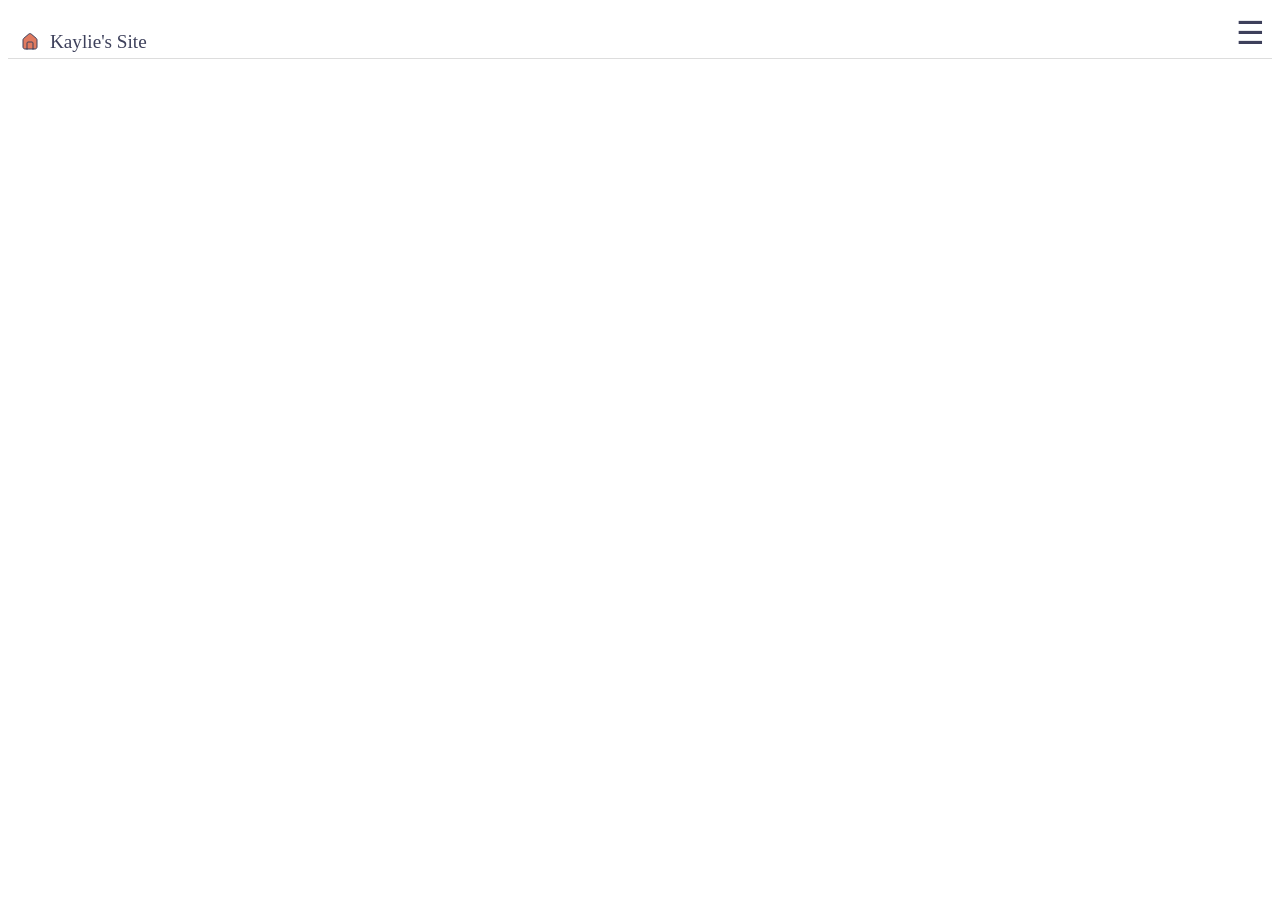
==== code-along-header/index.html @ 5d448eb4 "Code along video 1 and 2." ====
<!DOCTYPE html>
<html lang="en">
<head>
    <meta charset="UTF-8">
    <meta name="viewport" content="width=device-width, initial-scale=1.0">
    <title>Document</title>

    <!--Style Sheets-->
    <link rel="stylesheet" href="styles/normalize.css">
    <link rel="stylesheet" href="styles/base.css">
    <link rel="stlyesheet" href="styles/larger.css">
    <script src="scrpits/navigation.js" defer></script>

</head>

<body>
    <header>
        <img src="images/home.svg" alt="Home Icon" width="800" height="800">
        <span>Kaylie's Site</span>
        <button id="ham-btn" class="hamburger"></button>
    </header>
    <nav></nav>
    <main></main>
    <footer></footer>
    
</body>

</html>
---- code-along-header/styles/base.css ----
:root{

    --primary-color:#E07A5F;
    --secondary-color: #3D405B;
}

header{

    display: grid;
    grid-template-columns: 24px auto 44px;
    padding: 5px 0 5px 10px;
    align-items: end;
    border-bottom: solid 1px #ddd;
    column-gap: 8px;
}

header img{

    display: block;
    width: 100%;
    height: auto;
}

header span{

    font-size: 1.2rem;
    color: var(--secondary-color);
}

.hamburger{

    background: none;
    border: none;
    color: var(--secondary-color);
    cursor: pointer;
}

.hamburger::after{
    content: "\2630";
    font-size: 2rem;
}
---- code-along-header/styles/larger.css ----
@media only screen and (min-width: 38rem){

    header, main, nav, footer{
        max-width: 900px;
        margin: 0 auto;
    }

    header{
        grid-template-columns: 24px auto;
    }

   .hamburger{

    display: none;
   } 
}
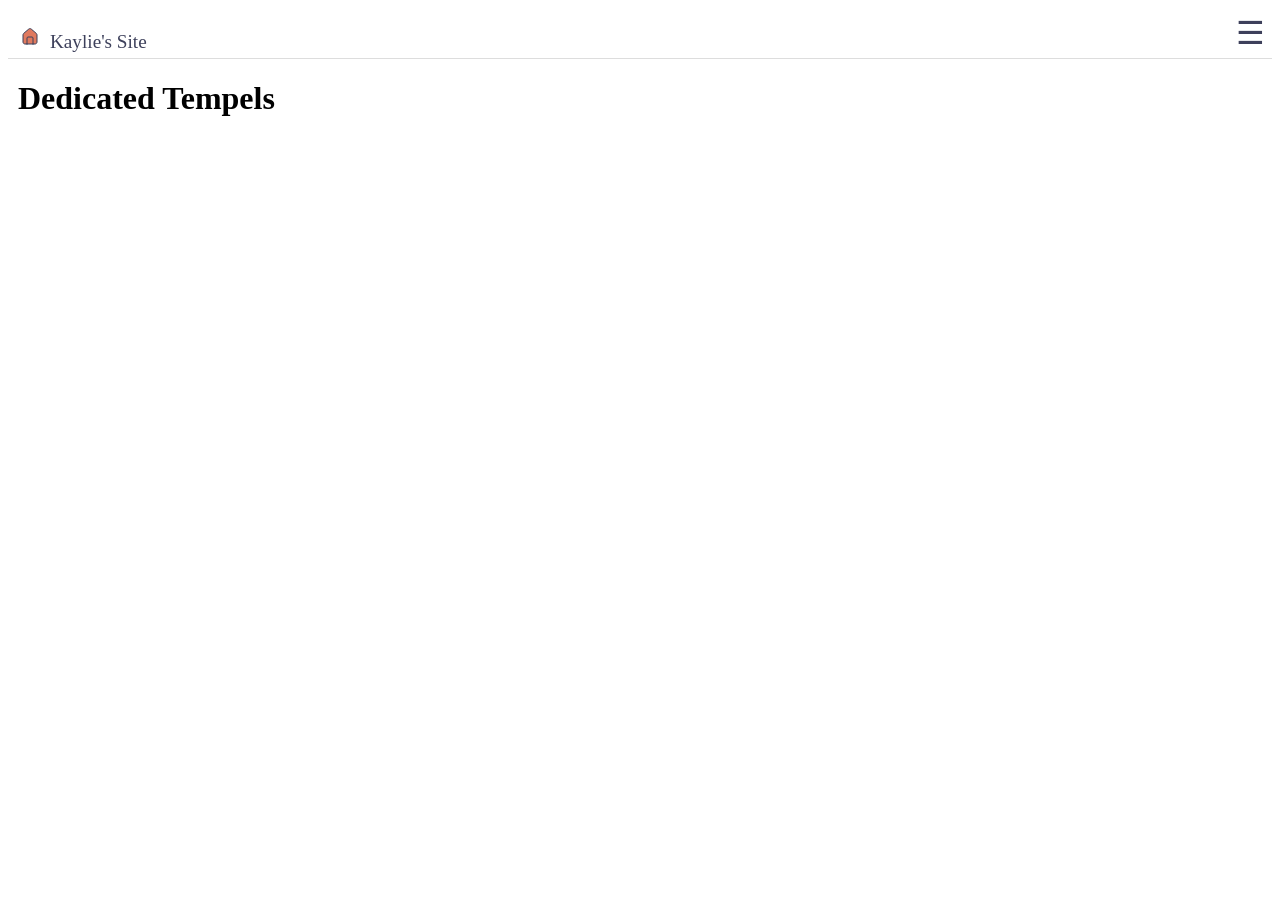
==== commit 59ed7f57: "Navigation code along completed." ====
--- a/code-along-header/index.html
+++ b/code-along-header/index.html
@@ -19,8 +19,17 @@
         <span>Kaylie's Site</span>
         <button id="ham-btn" class="hamburger"></button>
     </header>
-    <nav></nav>
-    <main></main>
+    <nav id="nav-bar" class="navigation">
+
+        <ul>
+            <li><a href="#">News & Events</a></li>
+            <li class="current"><a href="#">Dedicated Temples</a></li>
+            <li><a href="#">Annouced Temples</a></li>
+        </ul>
+    </nav>
+    <main>
+        <h1>Dedicated Tempels</h1>
+    </main>
     <footer></footer>
     
 </body>
--- a/code-along-header/styles/base.css
+++ b/code-along-header/styles/base.css
@@ -19,6 +19,7 @@
     display: block;
     width: 100%;
     height: auto;
+    padding-bottom: 5px;
 }
 
 header span{
@@ -33,9 +34,51 @@
     border: none;
     color: var(--secondary-color);
     cursor: pointer;
+    font-family: Verdana, Geneva, Tahoma, sans-serif;
 }
 
-.hamburger::after{
+.hamburger::before{
     content: "\2630";
     font-size: 2rem;
+}
+
+.hamburger.show::before{
+
+    content: "\00D7";
+
+}
+
+.navigation{
+    display: none;
+}
+
+.navigation.show{
+    display: block;
+}
+
+.navigation ul{
+    list-style-type: none;
+    margin: 0;
+    padding: 0;
+}
+
+.navigation a{
+    display: block;
+    padding: 0.8rem 10px;
+    color: var(--secondary-color);
+    text-decoration: none;
+    border-bottom: solid 1px #ddd;
+}
+
+.navigation li.current{
+
+background-color: #eee;
+}
+
+.navigation a:hover{
+    background-color: var(--primary-color);
+}
+
+h1{
+    margin-left: 10px;
 }
--- a/code-along-header/styles/larger.css
+++ b/code-along-header/styles/larger.css
@@ -4,13 +4,20 @@
         max-width: 900px;
         margin: 0 auto;
     }
-
     header{
         grid-template-columns: 24px auto;
     }
-
-   .hamburger{
-
-    display: none;
-   } 
+    .hamburger{
+        display: none;
+    }
+    .navigation{
+        display: block;
+        border-bottom: solid 1px #eee;
+    }
+    .navigation ul{
+        display: flex;
+    }
+    .navigation a{
+        border: none;
+    }
 }
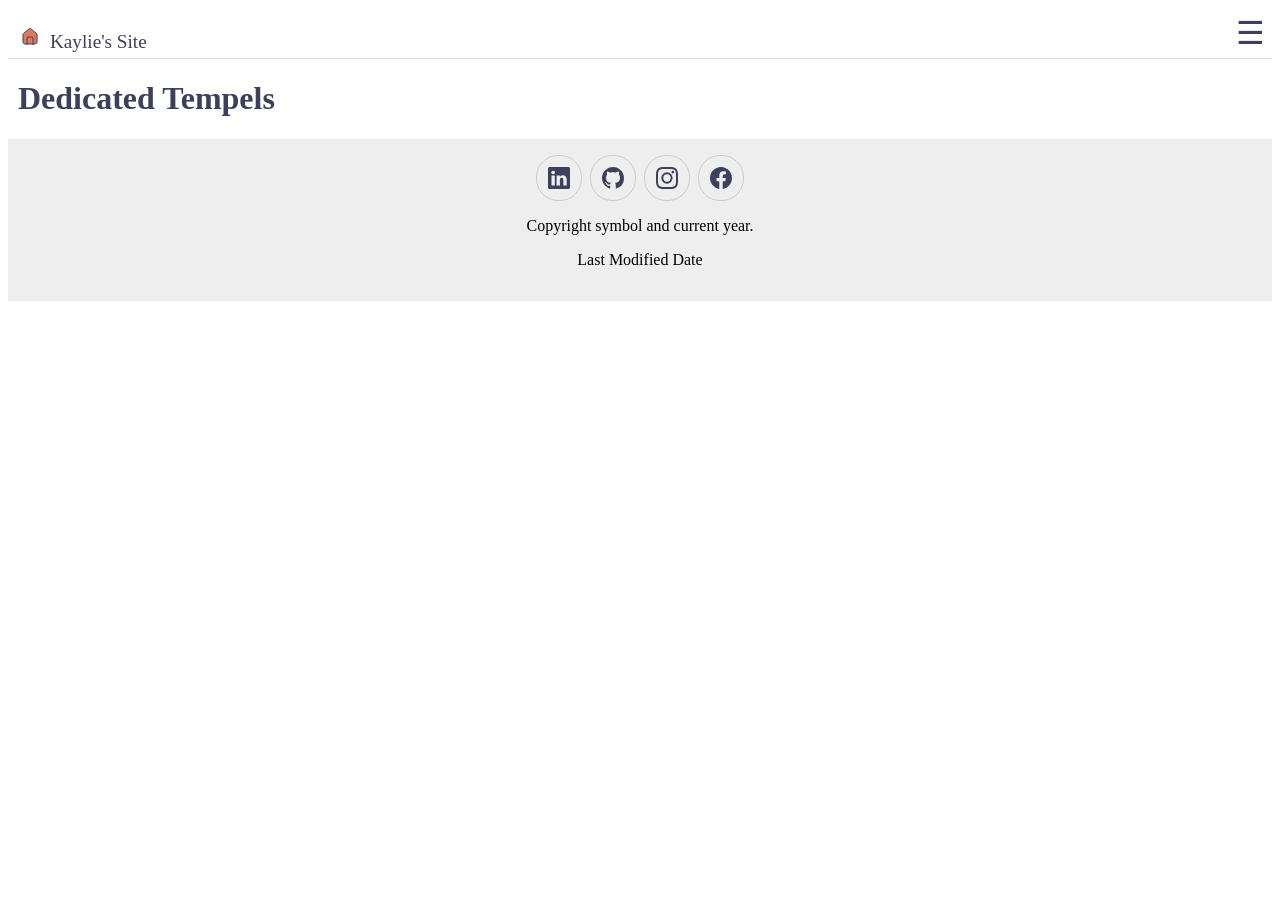
==== commit 6644338f: "Footer completed." ====
--- a/code-along-header/index.html
+++ b/code-along-header/index.html
@@ -30,7 +30,16 @@
     <main>
         <h1>Dedicated Tempels</h1>
     </main>
-    <footer></footer>
+    <footer>
+        <div class="social">
+            <a href="https://www.linkedin.com/in/kaylie-tapia-b5514a2b8/" target="_blank"><img src="images/linkedin.svg" alt="LinkedIn" width="16" height="16"></a>
+            <a href="https://github.com/KaylieT2025/wdd231" target="_blank"><img src="images/github (1).svg" alt="Github" width="16" height="16"></a>
+            <a href="https://www.instagram.com/1212millsroyal/" target="_blank"><img src="images/instagram.svg" alt="Instagram" width="16" height="16"></a>
+            <a href="https://www.facebook.com/profile.php?id=61573554394222" target="_blank"><img src="images/facebook.svg" alt="Facebook" width="16" height="16"></a>
+        </div>
+        <p>Copyright symbol and current year.</p>
+        <p>Last Modified Date</p>
+    </footer>
     
 </body>
 
--- a/code-along-header/styles/base.css
+++ b/code-along-header/styles/base.css
@@ -81,4 +81,38 @@
 
 h1{
     margin-left: 10px;
+    color: var(--secondary-color);
+}
+
+/*Footer*/
+
+footer{
+    background-color: #eee;
+    padding: 1rem 10px;
+    text-align: center;
+}
+
+.social{
+    display: flex;
+    justify-content: center;
+    column-gap: 8px;
+}
+
+.social a{
+    display: flex;
+    justify-content: center;
+    align-items: center;
+    width: 44px;
+    height: 44px;
+    border: #ccc solid 1px;
+    border-radius: 22px;
+}
+
+.social img{
+    width: 22px;
+    height: 22px;
+}
+
+.social a:hover{
+    background-color: #ddd;
 }
